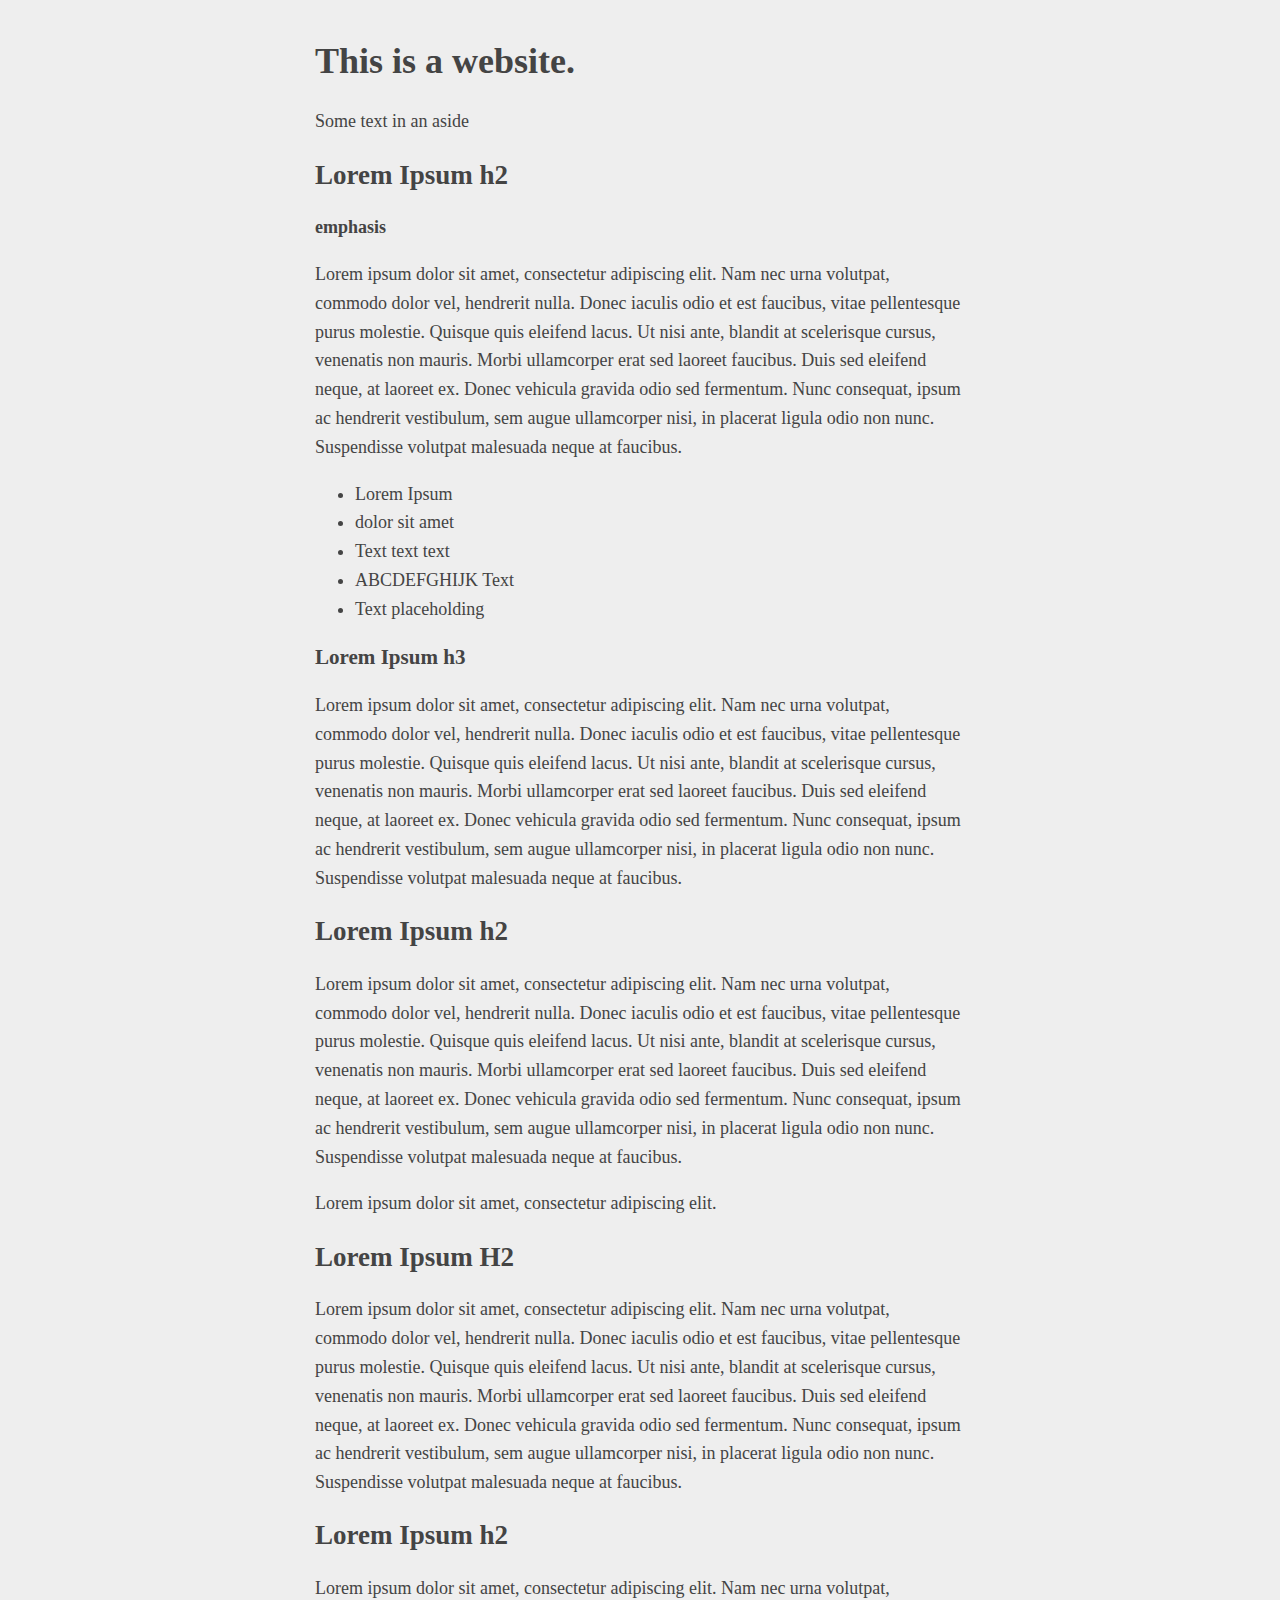
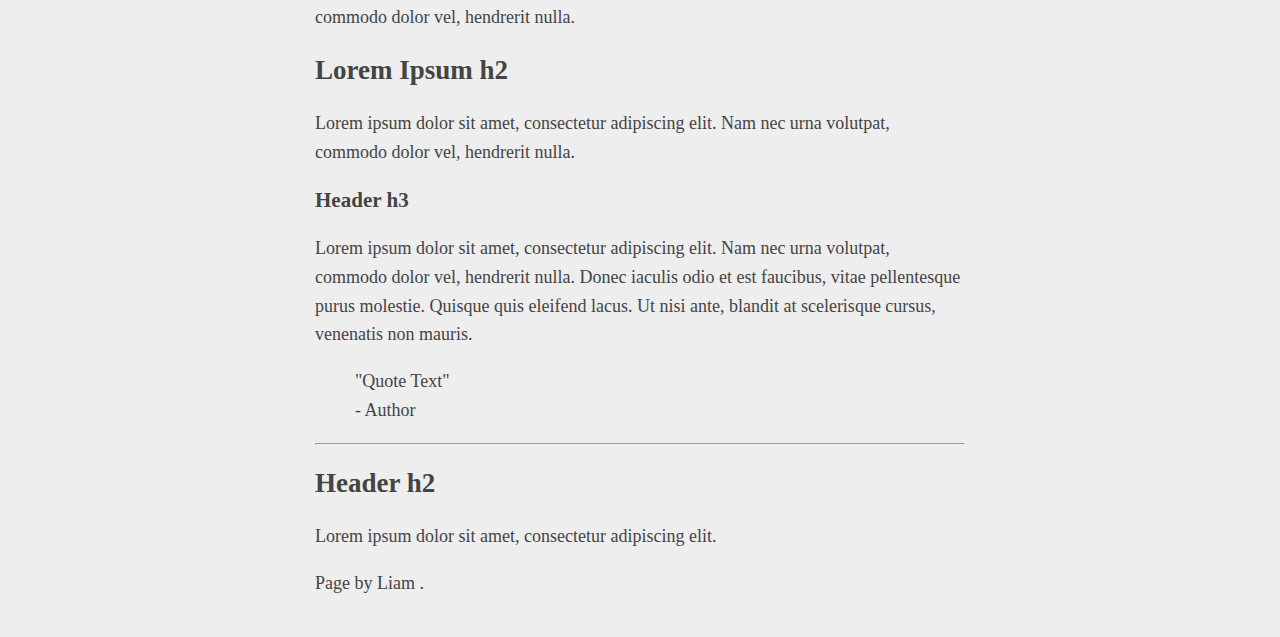
==== index.html @ 507555d8 "Init Commit" ====
<!DOCTYPE html>
<html>
    <head>
        <meta charset="utf-8">
        <meta name="viewport" content="width=device-width, initial-scale=1">
        <title>Lorem Ipsum</title>
        <style type="text/css">
            body {
                margin: 40px auto;
                max-width: 650px;
                line-height: 1.6;
                font-size: 18px;
                color: #444;
                padding: 0 10px;
				background-color: #EEEEEE;
            }

            h1,h2,h3 {
                line-height: 1.2
            }
        </style>
    </head>
    <body>
        <header>
            <h1>
                This is
                a website.
            </h1>
            <aside>Some text in an aside</aside>
        </header>
        <h2>Lorem Ipsum h2</h2>
        <p>
            <strong>emphasis</strong>
        </p>
        <p>
            Lorem ipsum dolor sit amet, consectetur adipiscing elit. Nam nec urna volutpat, commodo dolor vel, hendrerit nulla. Donec iaculis odio et est faucibus, vitae pellentesque purus molestie. Quisque quis eleifend lacus. Ut nisi ante, blandit at scelerisque cursus, venenatis non mauris. Morbi ullamcorper erat sed laoreet faucibus. Duis sed eleifend neque, at laoreet ex. Donec vehicula gravida odio sed fermentum. Nunc consequat, ipsum ac hendrerit vestibulum, sem augue ullamcorper nisi, in placerat ligula odio non nunc. Suspendisse volutpat malesuada neque at faucibus.
        </p>
        <ul>
            <li>
                Lorem Ipsum
            </li>
            <li>
                dolor sit amet
            </li>
            <li>
                Text text text
            </li>
            <li>
                ABCDEFGHIJK Text
            </li>
            <li>
                Text placeholding
            </li>
        </ul>
        <h3>Lorem Ipsum h3</h3>
        <p>Lorem ipsum dolor sit amet, consectetur adipiscing elit. Nam nec urna volutpat, commodo dolor vel, hendrerit nulla. Donec iaculis odio et est faucibus, vitae pellentesque purus molestie. Quisque quis eleifend lacus. Ut nisi ante, blandit at scelerisque cursus, venenatis non mauris. Morbi ullamcorper erat sed laoreet faucibus. Duis sed eleifend neque, at laoreet ex. Donec vehicula gravida odio sed fermentum. Nunc consequat, ipsum ac hendrerit vestibulum, sem augue ullamcorper nisi, in placerat ligula odio non nunc. Suspendisse volutpat malesuada neque at faucibus.</p>
        <h2>Lorem Ipsum h2</h2>
        <p>
            Lorem ipsum dolor sit amet, consectetur adipiscing elit. Nam nec urna volutpat, commodo dolor vel, hendrerit nulla. Donec iaculis odio et est faucibus, vitae pellentesque purus molestie. Quisque quis eleifend lacus. Ut nisi ante, blandit at scelerisque cursus, venenatis non mauris. Morbi ullamcorper erat sed laoreet faucibus. Duis sed eleifend neque, at laoreet ex. Donec vehicula gravida odio sed fermentum. Nunc consequat, ipsum ac hendrerit vestibulum, sem augue ullamcorper nisi, in placerat ligula odio non nunc. Suspendisse volutpat malesuada neque at faucibus.
        </p>
        <p>Lorem ipsum dolor sit amet, consectetur adipiscing elit. </p>
        <h2>Lorem Ipsum H2</h2>
        <p>
            Lorem ipsum dolor sit amet, consectetur adipiscing elit. Nam nec urna volutpat, commodo dolor vel, hendrerit nulla. Donec iaculis odio et est faucibus, vitae pellentesque purus molestie. Quisque quis eleifend lacus. Ut nisi ante, blandit at scelerisque cursus, venenatis non mauris. Morbi ullamcorper erat sed laoreet faucibus. Duis sed eleifend neque, at laoreet ex. Donec vehicula gravida odio sed fermentum. Nunc consequat, ipsum ac hendrerit vestibulum, sem augue ullamcorper nisi, in placerat ligula odio non nunc. Suspendisse volutpat malesuada neque at faucibus.
        </p>
        <h2>Lorem Ipsum h2</h2>
        <p>Lorem ipsum dolor sit amet, consectetur adipiscing elit. Nam nec urna volutpat, commodo dolor vel, hendrerit nulla. </p>
        <h2>Lorem Ipsum h2 </h2>
        <p>Lorem ipsum dolor sit amet, consectetur adipiscing elit. Nam nec urna volutpat, commodo dolor vel, hendrerit nulla. </p>
        <h3>
            Header h3
        </h3>
        <p>
            Lorem ipsum dolor sit amet, consectetur adipiscing elit. Nam nec urna volutpat, commodo dolor vel, hendrerit nulla. Donec iaculis odio et est faucibus, vitae pellentesque purus molestie. Quisque quis eleifend lacus. Ut nisi ante, blandit at scelerisque cursus, venenatis non mauris. 
        </p>
        <blockquote>
            "Quote Text"
<br>- Author
        </blockquote>
        <hr>
        <h2>Header h2</h2>
        <p>
            Lorem ipsum dolor sit amet, consectetur adipiscing elit. 
        </p>
        <p>
            Page by Liam
            .
    </body>
</html>
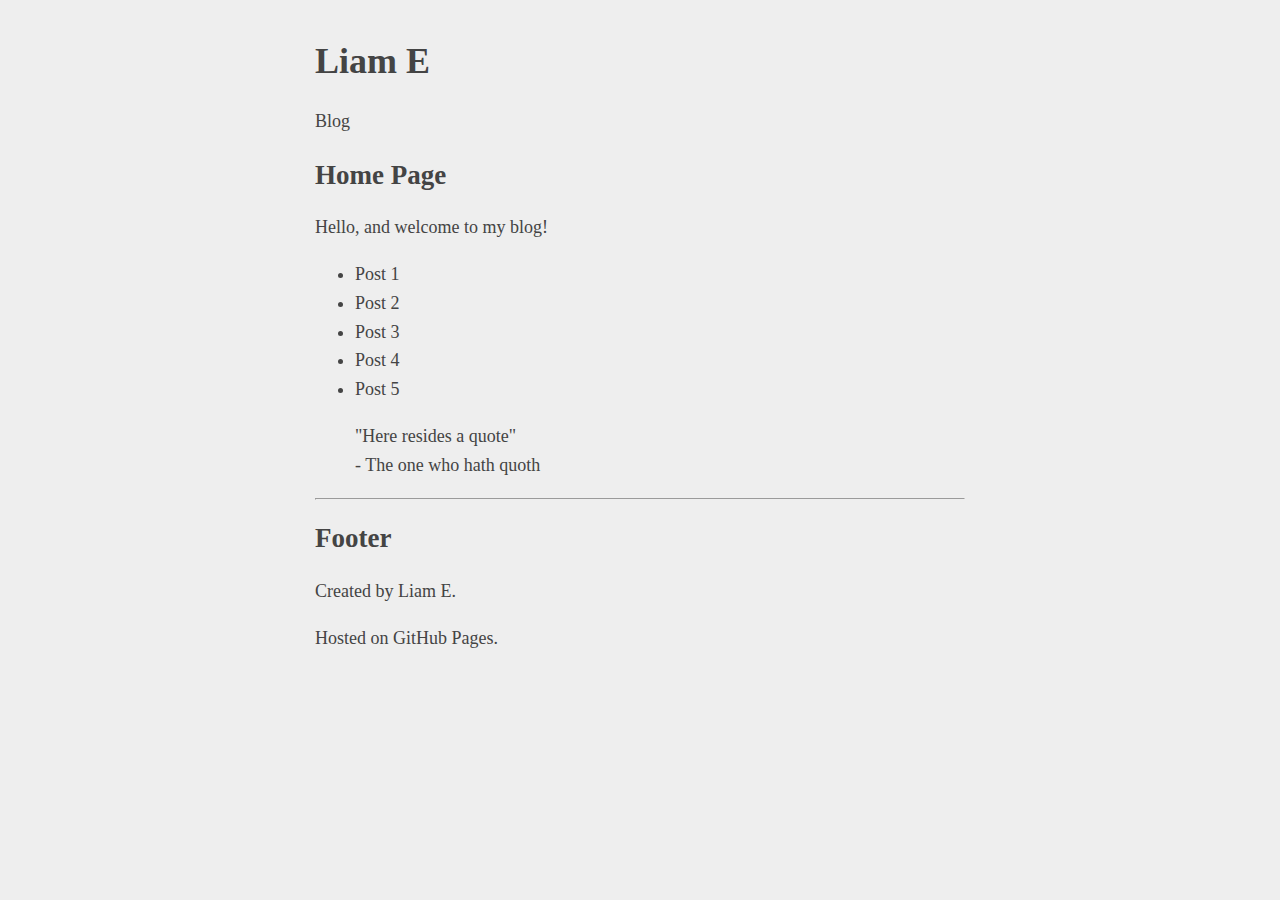
==== commit f991b324: "Kompozer changes" ====
--- a/index.html
+++ b/index.html
@@ -1,89 +1,88 @@
 <!DOCTYPE html>
-<html>
-    <head>
-        <meta charset="utf-8">
-        <meta name="viewport" content="width=device-width, initial-scale=1">
-        <title>Lorem Ipsum</title>
-        <style type="text/css">
-            body {
-                margin: 40px auto;
-                max-width: 650px;
-                line-height: 1.6;
-                font-size: 18px;
-                color: #444;
-                padding: 0 10px;
-				background-color: #EEEEEE;
-            }
+<html><head>
+<meta charset="utf-8">
+<meta name="viewport" content="width=device-width, initial-scale=1">
+<meta name="google-site-verification" content="khAdohOj-a8dWpVLnIV5cuKPB0aG3Nd0ZLIkVYbE9D8"><title>Lorem Ipsum</title>
 
-            h1,h2,h3 {
-                line-height: 1.2
-            }
-        </style>
-    </head>
+<style type="text/css">
+body {
+margin: 40px auto;
+max-width: 650px;
+line-height: 1.6;
+font-size: 18px;
+color: #444;
+padding: 0 10px;
+background-color: #EEEEEE;
+}
+h1,h2,h3 {
+line-height: 1.2
+}
+</style>
+</head>
+
     <body>
-        <header>
-            <h1>
-                This is
-                a website.
-            </h1>
-            <aside>Some text in an aside</aside>
-        </header>
-        <h2>Lorem Ipsum h2</h2>
-        <p>
-            <strong>emphasis</strong>
-        </p>
-        <p>
-            Lorem ipsum dolor sit amet, consectetur adipiscing elit. Nam nec urna volutpat, commodo dolor vel, hendrerit nulla. Donec iaculis odio et est faucibus, vitae pellentesque purus molestie. Quisque quis eleifend lacus. Ut nisi ante, blandit at scelerisque cursus, venenatis non mauris. Morbi ullamcorper erat sed laoreet faucibus. Duis sed eleifend neque, at laoreet ex. Donec vehicula gravida odio sed fermentum. Nunc consequat, ipsum ac hendrerit vestibulum, sem augue ullamcorper nisi, in placerat ligula odio non nunc. Suspendisse volutpat malesuada neque at faucibus.
-        </p>
-        <ul>
-            <li>
-                Lorem Ipsum
-            </li>
-            <li>
-                dolor sit amet
-            </li>
-            <li>
-                Text text text
-            </li>
-            <li>
-                ABCDEFGHIJK Text
-            </li>
-            <li>
-                Text placeholding
-            </li>
-        </ul>
-        <h3>Lorem Ipsum h3</h3>
-        <p>Lorem ipsum dolor sit amet, consectetur adipiscing elit. Nam nec urna volutpat, commodo dolor vel, hendrerit nulla. Donec iaculis odio et est faucibus, vitae pellentesque purus molestie. Quisque quis eleifend lacus. Ut nisi ante, blandit at scelerisque cursus, venenatis non mauris. Morbi ullamcorper erat sed laoreet faucibus. Duis sed eleifend neque, at laoreet ex. Donec vehicula gravida odio sed fermentum. Nunc consequat, ipsum ac hendrerit vestibulum, sem augue ullamcorper nisi, in placerat ligula odio non nunc. Suspendisse volutpat malesuada neque at faucibus.</p>
-        <h2>Lorem Ipsum h2</h2>
-        <p>
-            Lorem ipsum dolor sit amet, consectetur adipiscing elit. Nam nec urna volutpat, commodo dolor vel, hendrerit nulla. Donec iaculis odio et est faucibus, vitae pellentesque purus molestie. Quisque quis eleifend lacus. Ut nisi ante, blandit at scelerisque cursus, venenatis non mauris. Morbi ullamcorper erat sed laoreet faucibus. Duis sed eleifend neque, at laoreet ex. Donec vehicula gravida odio sed fermentum. Nunc consequat, ipsum ac hendrerit vestibulum, sem augue ullamcorper nisi, in placerat ligula odio non nunc. Suspendisse volutpat malesuada neque at faucibus.
-        </p>
-        <p>Lorem ipsum dolor sit amet, consectetur adipiscing elit. </p>
-        <h2>Lorem Ipsum H2</h2>
-        <p>
-            Lorem ipsum dolor sit amet, consectetur adipiscing elit. Nam nec urna volutpat, commodo dolor vel, hendrerit nulla. Donec iaculis odio et est faucibus, vitae pellentesque purus molestie. Quisque quis eleifend lacus. Ut nisi ante, blandit at scelerisque cursus, venenatis non mauris. Morbi ullamcorper erat sed laoreet faucibus. Duis sed eleifend neque, at laoreet ex. Donec vehicula gravida odio sed fermentum. Nunc consequat, ipsum ac hendrerit vestibulum, sem augue ullamcorper nisi, in placerat ligula odio non nunc. Suspendisse volutpat malesuada neque at faucibus.
-        </p>
-        <h2>Lorem Ipsum h2</h2>
-        <p>Lorem ipsum dolor sit amet, consectetur adipiscing elit. Nam nec urna volutpat, commodo dolor vel, hendrerit nulla. </p>
-        <h2>Lorem Ipsum h2 </h2>
-        <p>Lorem ipsum dolor sit amet, consectetur adipiscing elit. Nam nec urna volutpat, commodo dolor vel, hendrerit nulla. </p>
-        <h3>
-            Header h3
-        </h3>
-        <p>
-            Lorem ipsum dolor sit amet, consectetur adipiscing elit. Nam nec urna volutpat, commodo dolor vel, hendrerit nulla. Donec iaculis odio et est faucibus, vitae pellentesque purus molestie. Quisque quis eleifend lacus. Ut nisi ante, blandit at scelerisque cursus, venenatis non mauris. 
-        </p>
-        <blockquote>
-            "Quote Text"
-<br>- Author
-        </blockquote>
-        <hr>
-        <h2>Header h2</h2>
-        <p>
-            Lorem ipsum dolor sit amet, consectetur adipiscing elit. 
-        </p>
-        <p>
-            Page by Liam
-            .
-    </body>
-</html>
+<header> </header>
+<h1>Liam E </h1>
+<aside>Blog</aside>
+<h2>Home Page</h2>
+<p>Hello, and welcome to my blog! </p>
+<ul>
+<li>Post 1 </li>
+<li>Post 2 </li>
+<li>Post 3 </li>
+<li>Post 4 </li>
+<li>Post 5 </li>
+</ul>
+<!-- <h3>Lorem Ipsum h3</h3>
+<p>Lorem ipsum dolor sit amet, consectetur adipiscing elit. Nam
+nec urna volutpat, commodo dolor vel, hendrerit nulla. Donec iaculis
+odio et est faucibus, vitae pellentesque purus molestie. Quisque quis
+eleifend lacus. Ut nisi ante, blandit at scelerisque cursus, venenatis
+non mauris. Morbi ullamcorper erat sed laoreet faucibus. Duis sed
+eleifend neque, at laoreet ex. Donec vehicula gravida odio sed
+fermentum. Nunc consequat, ipsum ac hendrerit vestibulum, sem augue
+ullamcorper nisi, in placerat ligula odio non nunc. Suspendisse
+volutpat malesuada neque at faucibus.</p>
+<h2>Lorem Ipsum h2</h2>
+<p> Lorem ipsum dolor sit amet, consectetur adipiscing elit. Nam
+nec urna volutpat, commodo dolor vel, hendrerit nulla. Donec iaculis
+odio et est faucibus, vitae pellentesque purus molestie. Quisque quis
+eleifend lacus. Ut nisi ante, blandit at scelerisque cursus, venenatis
+non mauris. Morbi ullamcorper erat sed laoreet faucibus. Duis sed
+eleifend neque, at laoreet ex. Donec vehicula gravida odio sed
+fermentum. Nunc consequat, ipsum ac hendrerit vestibulum, sem augue
+ullamcorper nisi, in placerat ligula odio non nunc. Suspendisse
+volutpat malesuada neque at faucibus. </p>
+<p>Lorem ipsum dolor sit amet, consectetur adipiscing elit. </p>
+<h2>Lorem Ipsum H2</h2>
+<p> Lorem ipsum dolor sit amet, consectetur adipiscing elit. Nam
+nec urna volutpat, commodo dolor vel, hendrerit nulla. Donec iaculis
+odio et est faucibus, vitae pellentesque purus molestie. Quisque quis
+eleifend lacus. Ut nisi ante, blandit at scelerisque cursus, venenatis
+non mauris. Morbi ullamcorper erat sed laoreet faucibus. Duis sed
+eleifend neque, at laoreet ex. Donec vehicula gravida odio sed
+fermentum. Nunc consequat, ipsum ac hendrerit vestibulum, sem augue
+ullamcorper nisi, in placerat ligula odio non nunc. Suspendisse
+volutpat malesuada neque at faucibus. </p>
+<h2>Lorem Ipsum h2</h2>
+<p>Lorem ipsum dolor sit amet, consectetur adipiscing elit. Nam
+nec urna volutpat, commodo dolor vel, hendrerit nulla. </p>
+<h2>Lorem Ipsum h2 </h2>
+<p>Lorem ipsum dolor sit amet, consectetur adipiscing elit. Nam
+nec urna volutpat, commodo dolor vel, hendrerit nulla. </p>
+<h3> Header h3 </h3>
+<p> Lorem ipsum dolor sit amet, consectetur adipiscing elit. Nam
+nec urna volutpat, commodo dolor vel, hendrerit nulla. Donec iaculis
+odio et est faucibus, vitae pellentesque purus molestie. Quisque quis
+eleifend lacus. Ut nisi ante, blandit at scelerisque cursus, venenatis
+non mauris. </p> -->
+<blockquote> "Here resides a quote"
+<br>
+- The one who hath quoth </blockquote>
+<hr>
+<h2>Footer</h2>
+<p> Created by Liam E. </p>
+<p>Hosted on GitHub Pages.</p>
+<p><!-- <script> (function(i,s,o,g,r,a,m){i['GoogleAnalyticsObject']=r;i[r]=i[r]||function(){ (i[r].q=i[r].q||[]).push(arguments)},i[r].l=1*new Date();a=s.createElement(o), m=s.getElementsByTagName(o)[0];a.async=1;a.src=g;m.parentNode.insertBefore(a,m) })(window,document,'script','https://www.google-analytics.com/analytics.js','ga'); ga('create', 'UA-102340300-1', 'auto'); ga('send', 'pageview'); </script> -->
+</p>
+</body></html>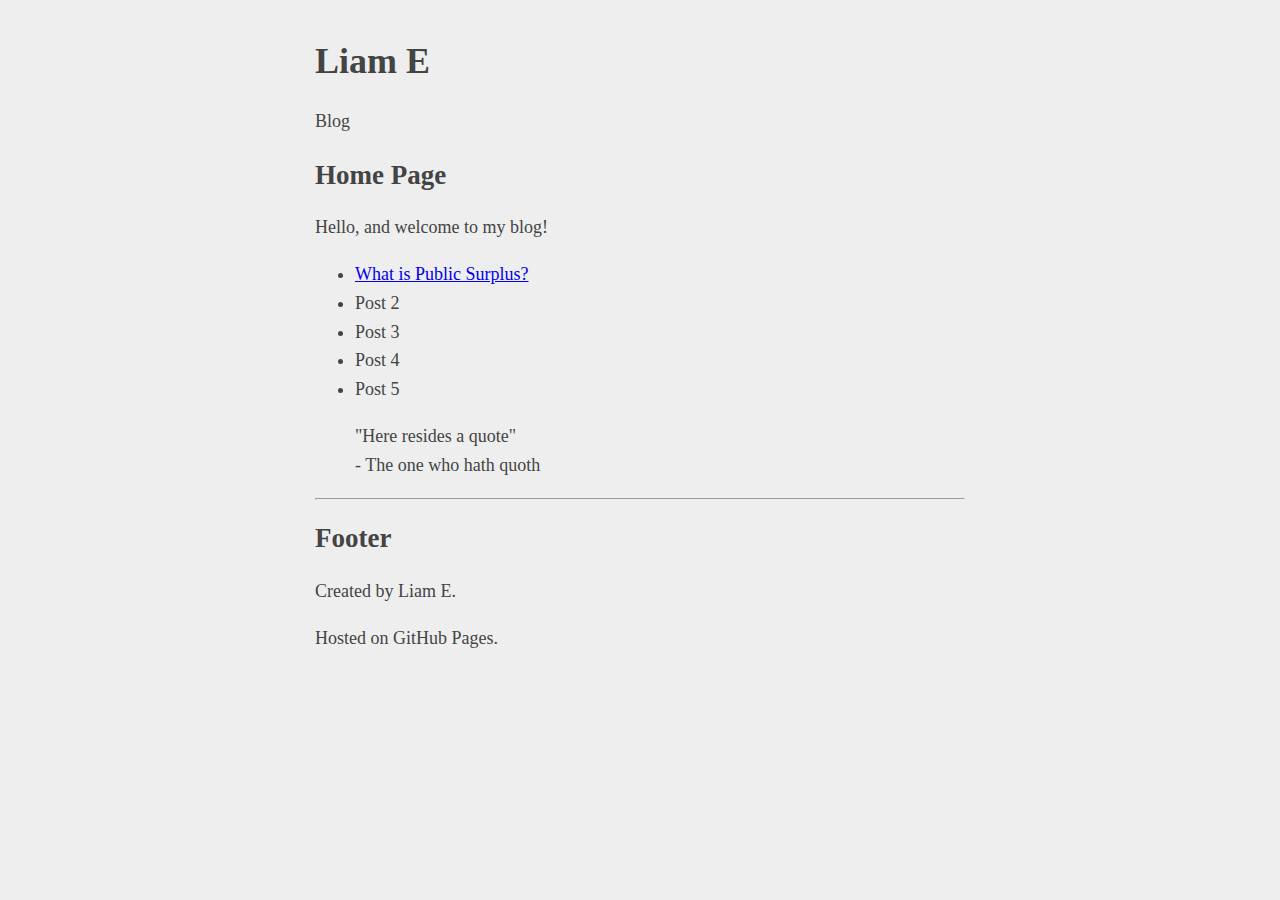
==== commit db4b141d: "Adding more content, and polishes" ====
--- a/index.html
+++ b/index.html
@@ -2,32 +2,19 @@
 <html><head>
 <meta charset="utf-8">
 <meta name="viewport" content="width=device-width, initial-scale=1">
-<meta name="google-site-verification" content="khAdohOj-a8dWpVLnIV5cuKPB0aG3Nd0ZLIkVYbE9D8"><title>Lorem Ipsum</title>
+<meta name="google-site-verification" content="khAdohOj-a8dWpVLnIV5cuKPB0aG3Nd0ZLIkVYbE9D8"><title>Liam E - Homepage </title>
 
-<style type="text/css">
-body {
-margin: 40px auto;
-max-width: 650px;
-line-height: 1.6;
-font-size: 18px;
-color: #444;
-padding: 0 10px;
-background-color: #EEEEEE;
-}
-h1,h2,h3 {
-line-height: 1.2
-}
-</style>
+<link rel="stylesheet" type="text/css" href="basic.css">
 </head>
-
-    <body>
+<body>
 <header> </header>
 <h1>Liam E </h1>
 <aside>Blog</aside>
 <h2>Home Page</h2>
 <p>Hello, and welcome to my blog! </p>
 <ul>
-<li>Post 1 </li>
+<li><a href="PublicSurplus.html">What
+is Public Surplus?</a> </li>
 <li>Post 2 </li>
 <li>Post 3 </li>
 <li>Post 4 </li>
--- a/basic.css
+++ b/basic.css
@@ -0,0 +1,12 @@
+body {
+margin: 40px auto;
+max-width: 650px;
+line-height: 1.6;
+font-size: 18px;
+color: #444;
+padding: 0 10px;
+background-color: #EEEEEE;
+}
+h1,h2,h3 {
+line-height: 1.2
+}
